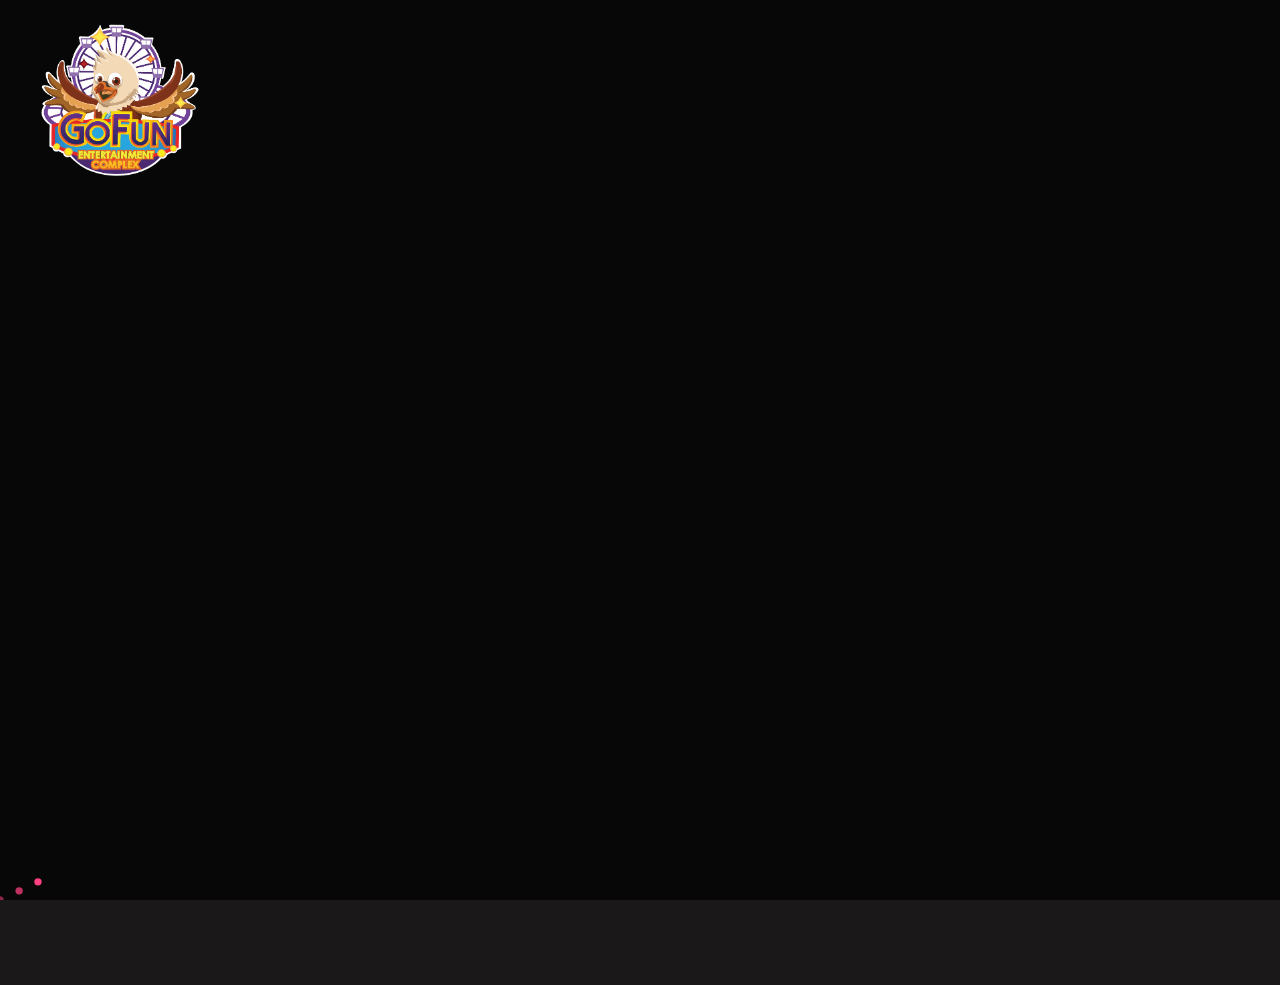
==== happy/index.html @ 80183a8c "Add files via upload" ====
<!DOCTYPE html>
<html lang="en">

<head>
    <meta charset="UTF-8">
    <meta http-equiv="X-UA-Compatible" content="IE=edge">
    <meta name="viewport" content="width=device-width, initial-scale=1.0">
    <title>Happy New Year 2024</title>
    <link rel="stylesheet" href="style.css">
</head>

<body>
    <canvas id="Canvas"></canvas>
    <a href="http://localhost/newyear/index.html">
    <div><img align="midle" src="Gofun.PNG" width="240" height="200" ></div></a>
    </div>
    <br>
    <div class="counter">
        <span style="--i:0;">30</span>
        <span style="--i:1;">29</span>
        <span style="--i:2;">28</span>
        <span style="--i:3;">27</span>
        <span style="--i:4;">26</span>
        <span style="--i:5;">25</span>
        <span style="--i:6;">24</span>
        <span style="--i:7;">23</span>
        <span style="--i:8;">22</span>
        <span style="--i:9;">21</span>
        <span style="--i:10;">20</span>
        <span style="--i:11;">19</span>
        <span style="--i:12;">18</span>
        <span style="--i:13;">17</span>
        <span style="--i:14;">16</span>
        <span style="--i:15;">15</span>
        <span style="--i:16;">14</span>
        <span style="--i:17;">13</span>
        <span style="--i:18;">12</span>
        <span style="--i:19;">11</span>
        <span style="--i:20;">10</span>
        <span style="--i:21;">9</span>
        <span style="--i:22;">8</span>
        <span style="--i:23;">7</span>
        <span style="--i:24;">6</span>
        <span style="--i:25;">5</span>
        <span style="--i:26;">4</span>
        <span style="--i:27;">3</span>
        <span style="--i:28;">2</span>
        <span style="--i:29;">1</span>
    </div>
    <div class="msg">Happy New Year</div>
    <div class="year">
        <span class="first_year">
            <span class="y1">2</span>
            <span class="y2">0</span>
            <span class="y3">2</span>
        </span>
        <span class="old">4</span>
        <span class="y4 new">5</span>
        <div class="balloon"></div>
    </div>
    <div class="firework" id="firework1">
        <div class="cracker"></div>
        <div class="cracker"></div>
        <div class="cracker"></div>
        <div class="cracker"></div>
        <div class="cracker"></div>
        <div class="cracker"></div>
        <div class="cracker"></div>
        <div class="cracker"></div>
        <div class="cracker"></div>
        <div class="cracker"></div>
        <div class="cracker"></div>
        <div class="cracker"></div>
    </div>
    <div class="firework" id="firework2">
        <div class="cracker"></div>
        <div class="cracker"></div>
        <div class="cracker"></div>
        <div class="cracker"></div>
        <div class="cracker"></div>
        <div class="cracker"></div>
        <div class="cracker"></div>
        <div class="cracker"></div>
        <div class="cracker"></div>
        <div class="cracker"></div>
        <div class="cracker"></div>
        <div class="cracker"></div>
    </div>
    <div class="firework" id="firework3">
        <div class="cracker"></div>
        <div class="cracker"></div>
        <div class="cracker"></div>
        <div class="cracker"></div>
        <div class="cracker"></div>
        <div class="cracker"></div>
        <div class="cracker"></div>
        <div class="cracker"></div>
        <div class="cracker"></div>
        <div class="cracker"></div>
        <div class="cracker"></div>
        <div class="cracker"></div>
    </div>
    <script src="script.js"></script>
</body>

</html>
---- happy/style.css ----
@import url("https://fonts.googleapis.com/css2?family=Bilbo+Swash+Caps&family=Poppins:wght@900&display=swap");
@import url('https://fonts.googleapis.com/css?family=Montserrat:700|Pacifico');

*,
*:after,
*:before {
  box-sizing: border-box;
  margin: 0;
  padding: 0;
  -webkit-transition: all 100ms ease-in;
  transition: all 100ms ease-in;
}

body {
  background-color: #1a1818;
  overflow: hidden;
  height: 100vh;
}
.counter span{
  position: absolute;
  top: 50%;
  left: 50%;
  transform: translate(-50%, -50%);
  color: #fff;
  font-size: 30em;
  opacity: 0;
  animation: count 1s linear forwards;
  animation-delay: calc(1s*var(--i));
}
@keyframes count{
  0%, 100%{
    opacity: 0;
  }
  50%{
    opacity: 1;
  }
}

.msg {
  width: 100%;
  font-family: 'Pacifico', cursive;
  font-size: 100px;
  font-weight: bolder;
  color: #fff;
  text-align: center;
  position: absolute;
  top: 50%;
  opacity: 0;
  animation: message 2s ease-in-out 36s forwards;
}

@keyframes message {
  0% {
    opacity: 0;
    margin-top: 0;
  }

  100% {
    opacity: 1;
    margin-top: -200px;
  }
}

.y1 {
  color: #fff;
  opacity: 0;
  animation: y1muncul 2s ease-in-out 30s forwards, y1colorful 2s ease-in-out 35.75s forwards;
}

@keyframes y1muncul {
  0% {
    opacity: 0;
  }

  100% {
    opacity: 1;
  }
}

.y2 {
  color: #fff;
  opacity: 0;
  animation: y2muncul 2s ease-in-out 30s forwards, y2colorful 2s ease-in-out 35.75s forwards;
}
@keyframes y2muncul {
  0% {
    opacity: 0;
  }

  100% {
    opacity: 1;
  }
}
.y3 {
  color: #fff;
  opacity: 0;
  animation: y3muncul 2s ease-in-out 30s forwards, y3colorful 2s ease-in-out 35.75s forwards;
}
@keyframes y3muncul {
  0% {
    opacity: 0;
  }

  100% {
    opacity: 1;
  }
}

.y4 {
  color: #fff;
  animation: y4colorful 2s ease-in-out 35.75s forwards;
}

/*Mewarnai Tulisan Tahun*/
@keyframes y1colorful {
  0% {
    color: #fff;
  }

  100% {
    color: #10b3ff;
  }
}

@keyframes y2colorful {
  0% {
    color: #fff;
  }

  100% {
    color: #07be62;
  }
}

@keyframes y3colorful {
  0% {
    color: #fff;
  }

  100% {
    color: #ff8513;
  }
}

@keyframes y4colorful {
  0% {
    color: #fff;
  }

  100% {
    color: #fdab14;
  }
}

.old {
  color: #fff;
  position: absolute;
  top: 0%;
  opacity: 0;
  animation: old_muncul 2s ease-in-out 30s forwards, old_animation 2.5s ease-in-out 34s forwards;
  margin-left: -80px;
}

@keyframes old_muncul {
  0% {
    opacity: 0;
  }

  100% {
    opacity: 1;
  }
}

@keyframes old_animation {
  0% {
    top: 0%;
  }

  100% {
    top: -250%;
  }
}

.year {
  position: absolute;
  top: 450px;
  width: 100%;
  text-align: center;

}

.year>span {
  font-size: 175px;
  font-weight: 700;
  font-family: "Poppins", sans-serif;
  letter-spacing: -12px;
}

.first_year {
  margin-right: 100px;
}

.new {
  position: absolute;
  right: -100px;
  animation: new_animation 5s ease-in-out 31.5s forwards;
}

@keyframes new_animation {
  0% {
    right: -100px;
  }

  40% {
    right: 600px;
  }

  90% {
    right: 600px;
  }

  100% {
    right: 720px;
    color: yellow;
  }
}

.balloon {
  width: 100px;
  height: 120px;
  border-radius: 50%;
  background-color: rgb(0, 47, 255);
  position: absolute;
  top: 50%;
  right: -100px;
  margin-top: -285px;
  animation: balloon_animation 5s ease-in-out 31.5s forwards;
}

.balloon::after {
  content: "";
  width: 4px;
  height: 100px;
  background-color: #fff;
  position: absolute;
  left: 50%;
  margin-left: -2px;
  bottom: -100px;
}

.balloon::before {
  content: "";
  border-style: solid;
  border-width: 0 10px 20px 10px;
  border-color: transparent transparent #fd3553 transparent;
  position: absolute;
  left: 50%;
  bottom: -10px;
  margin-left: -10px;
}

@keyframes balloon_animation {
  0% {
    right: -120px;
  }

  40% {
    right: 580px;
  }

  50% {
    right: 740px;
    top: 50%;
  }

  100% {
    right: 740px;
    top: -200%;
  }
}

.firework {
  position: relative;
  opacity: 0;
  animation: show_fireworks 2s ease-in-out 35s forwards;
}

@keyframes show_fireworks {
  0% {
    opacity: 0;
  }

  99% {
    opacity: 0;
  }

  100% {
    opacity: 1;
  }
}

.cracker {
  position: absolute;
  width: 4px;
  height: 80px;
  transform-origin: 50% 100%;
  overflow: hidden;
}

.cracker::before {
  content: '';
  background-color: gold;
  height: 40px;
  position: absolute;
  left: 0;
  right: 0;
  animation: fire 2s ease-in-out infinite;
}

@keyframes fire {
  0% {
    top: 100%;
  }

  25% {
    top: 50%;
  }

  50% {
    top: -25%;
  }

  75% {
    top: -50%;
  }

  100% {
    top: -50%;
  }
}

.cracker:nth-child(1) {
  transform: rotate(0deg) translateY(-15px);
}

.cracker:nth-child(2) {
  transform: rotate(30deg) translateY(-15px);
}

.cracker:nth-child(3) {
  transform: rotate(60deg) translateY(-15px);
}

.cracker:nth-child(4) {
  transform: rotate(90deg) translateY(-15px);
}

.cracker:nth-child(5) {
  transform: rotate(120deg) translateY(-15px);
}

.cracker:nth-child(6) {
  transform: rotate(150deg) translateY(-15px);
}

.cracker:nth-child(7) {
  transform: rotate(180deg) translateY(-15px);
}

.cracker:nth-child(8) {
  transform: rotate(210deg) translateY(-15px);
}

.cracker:nth-child(9) {
  transform: rotate(240deg) translateY(-15px);
}

.cracker:nth-child(10) {
  transform: rotate(270deg) translateY(-15px);
}

.cracker:nth-child(11) {
  transform: rotate(300deg) translateY(-15px);
}

.cracker:nth-child(12) {
  transform: rotate(330deg) translateY(-15px);
}

#firework1 {
  left: 25%;
  top: 50%;
  transform: scale(1);
}

#firework2 {
  left: 50%;
  top: 75%;
  transform: scale(0.5);
}

#firework3 {
  left: 80%;
  top: 15%;
  transform: scale(1.5);
}

canvas {
  position: fixed;
  top: 0;
  left: 0;
  width: 100%;
  height: 100%;
  z-index: -1;
}
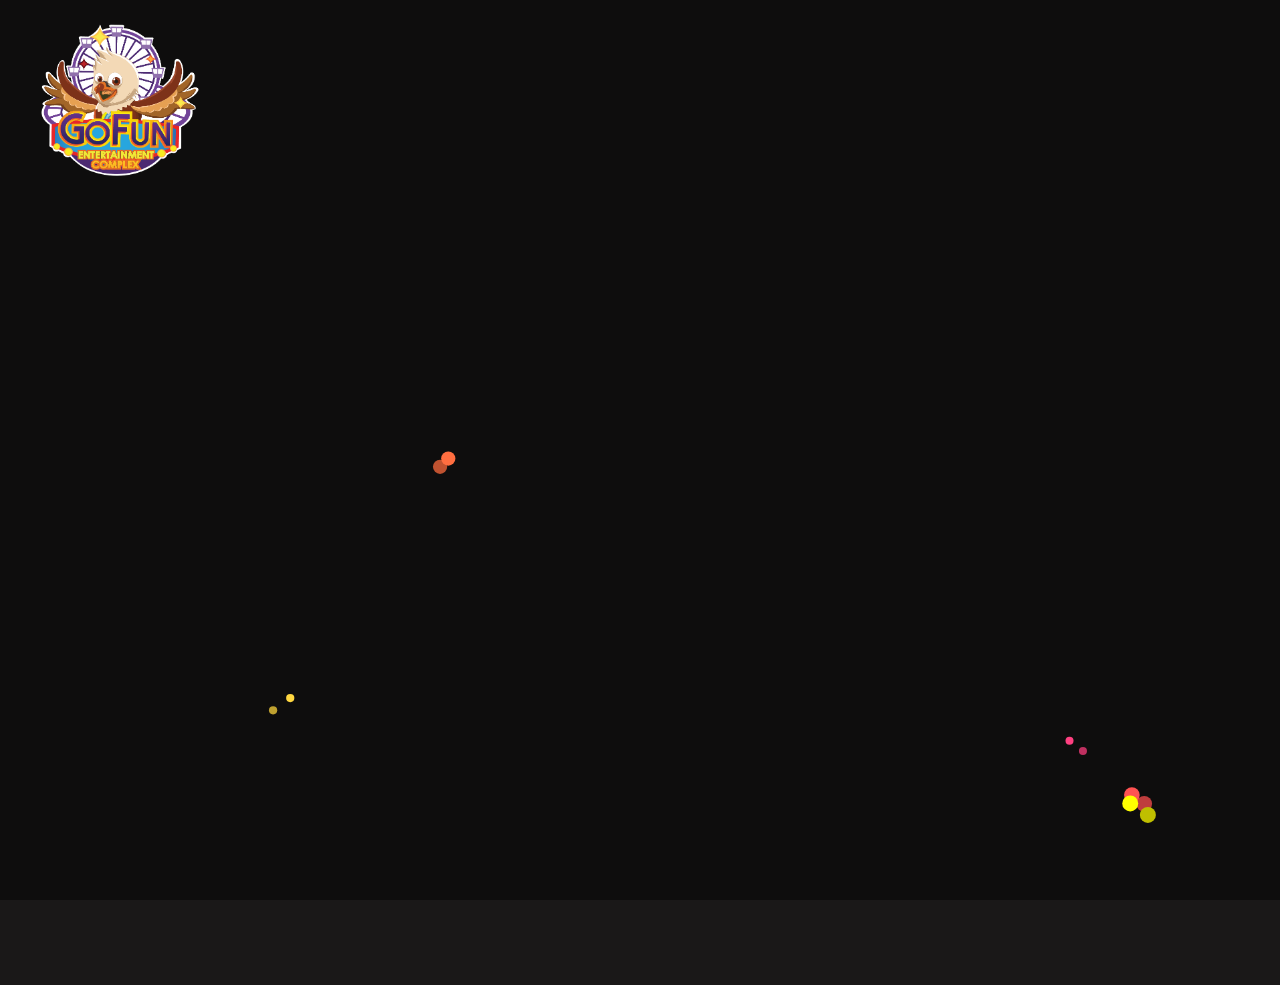
==== commit 219b1386: "Update index.html" ====
--- a/happy/index.html
+++ b/happy/index.html
@@ -11,7 +11,7 @@
 
 <body>
     <canvas id="Canvas"></canvas>
-    <a href="http://localhost/newyear/index.html">
+    <a href="http://arispbw.github.io/TahunBaru/index.html">
     <div><img align="midle" src="Gofun.PNG" width="240" height="200" ></div></a>
     </div>
     <br>
@@ -103,4 +103,4 @@
     <script src="script.js"></script>
 </body>
 
-</html>+</html>
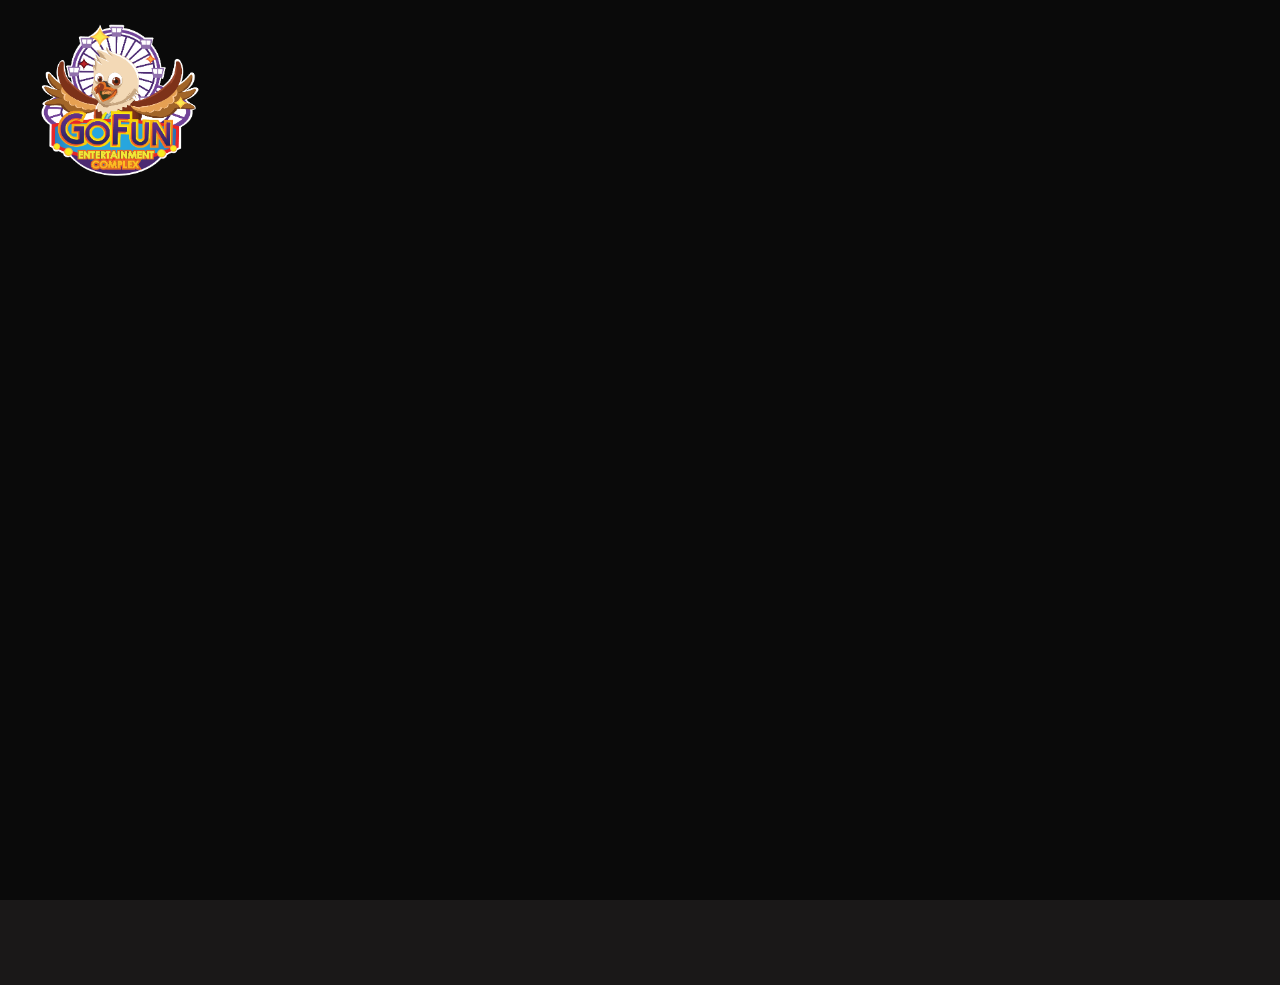
==== commit d6f43364: "Update index.html" ====
--- a/happy/index.html
+++ b/happy/index.html
@@ -5,7 +5,7 @@
     <meta charset="UTF-8">
     <meta http-equiv="X-UA-Compatible" content="IE=edge">
     <meta name="viewport" content="width=device-width, initial-scale=1.0">
-    <title>Happy New Year 2024</title>
+    <title>Happy New Year 2025</title>
     <link rel="stylesheet" href="style.css">
 </head>
 
